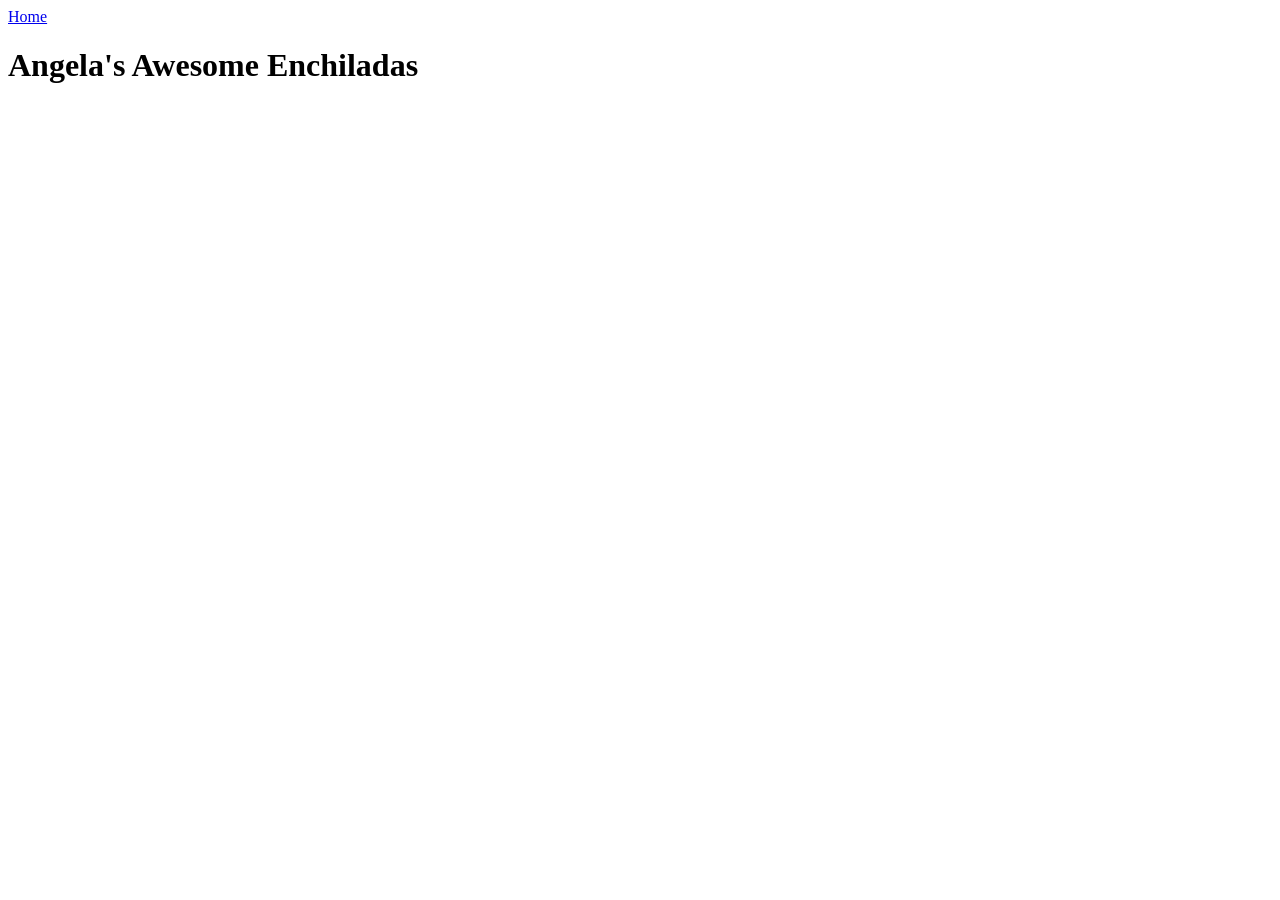
==== recipes/enchiladas.html @ 2e131195 "Set up basic structure" ====
<!DOCTYPE html>
<html lang="en">
<head>
    <meta charset="UTF-8">
    <meta name="viewport" content="width=device-width, initial-scale=1.0">
    <title>Angela's Awesome Enchiladas</title>
</head>
<body>
    <a href="../index.html">Home</a>
    <h1>Angela's Awesome Enchiladas</h1>
</body>
</html>
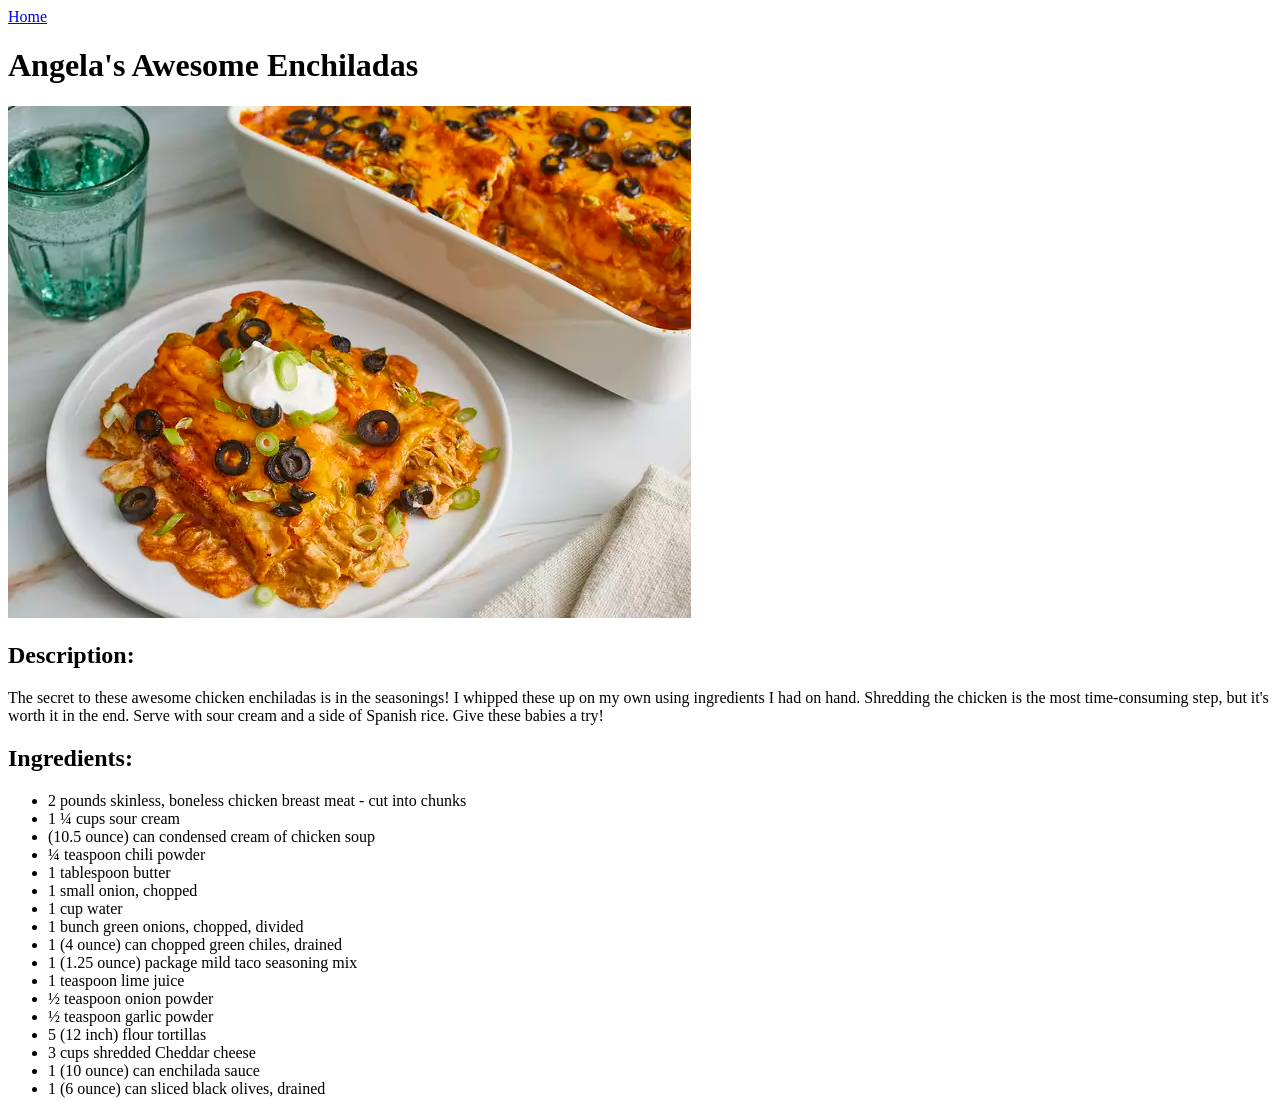
==== commit 1bf4eb93: "Add image,description,ingredients to each recipe page" ====
--- a/recipes/enchiladas.html
+++ b/recipes/enchiladas.html
@@ -8,5 +8,33 @@
 <body>
     <a href="../index.html">Home</a>
     <h1>Angela's Awesome Enchiladas</h1>
+    <img src="../images/enchiladas.webp">
+    <h2>Description:</h2>
+        <p>
+            The secret to these awesome chicken enchiladas is in the seasonings! I 
+            whipped these up on my own using ingredients I had on hand. Shredding 
+            the chicken is the most time-consuming step, but it's worth it in the end.
+            Serve with sour cream and a side of Spanish rice. Give these babies a try!
+        </p>
+    <h2>Ingredients:</h2>
+        <ul>
+            <li>2 pounds skinless, boneless chicken breast meat - cut into chunks</li>
+            <li>1 ¼ cups sour cream</li>
+            <li> (10.5 ounce) can condensed cream of chicken soup</li>
+            <li>¼ teaspoon chili powder</li>
+            <li>1 tablespoon butter</li>
+            <li>1 small onion, chopped</li>
+            <li>1 cup water</li>
+            <li>1 bunch green onions, chopped, divided</li>
+            <li>1 (4 ounce) can chopped green chiles, drained</li>
+            <li>1 (1.25 ounce) package mild taco seasoning mix</li>
+            <li>1 teaspoon lime juice</li>
+            <li>½ teaspoon onion powder</li>
+            <li>½ teaspoon garlic powder</li>
+            <li>5 (12 inch) flour tortillas</li>
+            <li>3 cups shredded Cheddar cheese</li>
+            <li>1 (10 ounce) can enchilada sauce</li>
+            <li>1 (6 ounce) can sliced black olives, drained</li>
+        </ul>
 </body>
 </html>
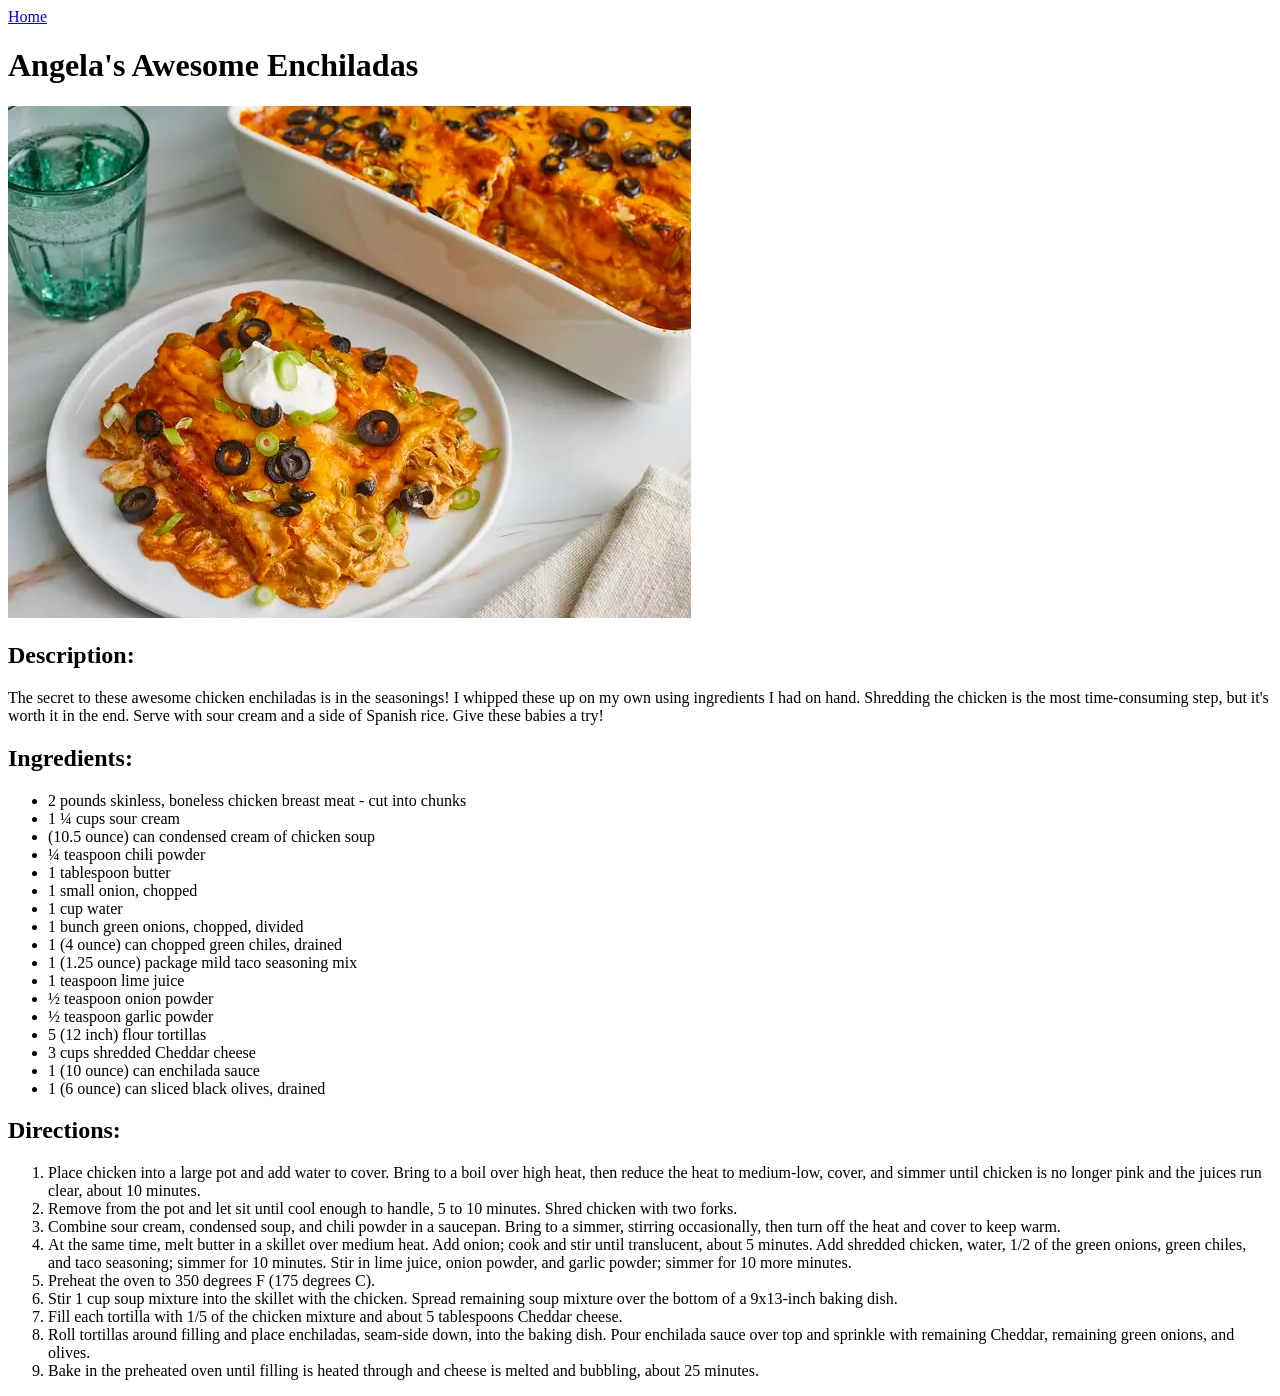
==== commit c9fd6662: "Add Directions for each recipe page" ====
--- a/recipes/enchiladas.html
+++ b/recipes/enchiladas.html
@@ -17,24 +17,36 @@
             Serve with sour cream and a side of Spanish rice. Give these babies a try!
         </p>
     <h2>Ingredients:</h2>
-        <ul>
-            <li>2 pounds skinless, boneless chicken breast meat - cut into chunks</li>
-            <li>1 ¼ cups sour cream</li>
-            <li> (10.5 ounce) can condensed cream of chicken soup</li>
-            <li>¼ teaspoon chili powder</li>
-            <li>1 tablespoon butter</li>
-            <li>1 small onion, chopped</li>
-            <li>1 cup water</li>
-            <li>1 bunch green onions, chopped, divided</li>
-            <li>1 (4 ounce) can chopped green chiles, drained</li>
-            <li>1 (1.25 ounce) package mild taco seasoning mix</li>
-            <li>1 teaspoon lime juice</li>
-            <li>½ teaspoon onion powder</li>
-            <li>½ teaspoon garlic powder</li>
-            <li>5 (12 inch) flour tortillas</li>
-            <li>3 cups shredded Cheddar cheese</li>
-            <li>1 (10 ounce) can enchilada sauce</li>
-            <li>1 (6 ounce) can sliced black olives, drained</li>
-        </ul>
+    <ul>
+        <li>2 pounds skinless, boneless chicken breast meat - cut into chunks</li>
+        <li>1 ¼ cups sour cream</li>
+        <li> (10.5 ounce) can condensed cream of chicken soup</li>
+        <li>¼ teaspoon chili powder</li>
+        <li>1 tablespoon butter</li>
+        <li>1 small onion, chopped</li>
+        <li>1 cup water</li>
+        <li>1 bunch green onions, chopped, divided</li>
+        <li>1 (4 ounce) can chopped green chiles, drained</li>
+        <li>1 (1.25 ounce) package mild taco seasoning mix</li>
+        <li>1 teaspoon lime juice</li>
+        <li>½ teaspoon onion powder</li>
+        <li>½ teaspoon garlic powder</li>
+        <li>5 (12 inch) flour tortillas</li>
+        <li>3 cups shredded Cheddar cheese</li>
+        <li>1 (10 ounce) can enchilada sauce</li>
+        <li>1 (6 ounce) can sliced black olives, drained</li>
+    </ul>
+    <h2>Directions:</h2>
+    <ol>
+        <li>Place chicken into a large pot and add water to cover. Bring to a boil over high heat, then reduce the heat to medium-low, cover, and simmer until chicken is no longer pink and the juices run clear, about 10 minutes.</li>
+        <li>Remove from the pot and let sit until cool enough to handle, 5 to 10 minutes. Shred chicken with two forks.</li>
+        <li>Combine sour cream, condensed soup, and chili powder in a saucepan. Bring to a simmer, stirring occasionally, then turn off the heat and cover to keep warm.</li>
+        <li>At the same time, melt butter in a skillet over medium heat. Add onion; cook and stir until translucent, about 5 minutes. Add shredded chicken, water, 1/2 of the green onions, green chiles, and taco seasoning; simmer for 10 minutes. Stir in lime juice, onion powder, and garlic powder; simmer for 10 more minutes.</li>
+        <li>Preheat the oven to 350 degrees F (175 degrees C).</li>
+        <li>Stir 1 cup soup mixture into the skillet with the chicken. Spread remaining soup mixture over the bottom of a 9x13-inch baking dish.</li>
+        <li>Fill each tortilla with 1/5 of the chicken mixture and about 5 tablespoons Cheddar cheese.</li>
+        <li>Roll tortillas around filling and place enchiladas, seam-side down, into the baking dish. Pour enchilada sauce over top and sprinkle with remaining Cheddar, remaining green onions, and olives.</li>
+        <li>Bake in the preheated oven until filling is heated through and cheese is melted and bubbling, about 25 minutes.</li>
+    </ol>
 </body>
 </html>
